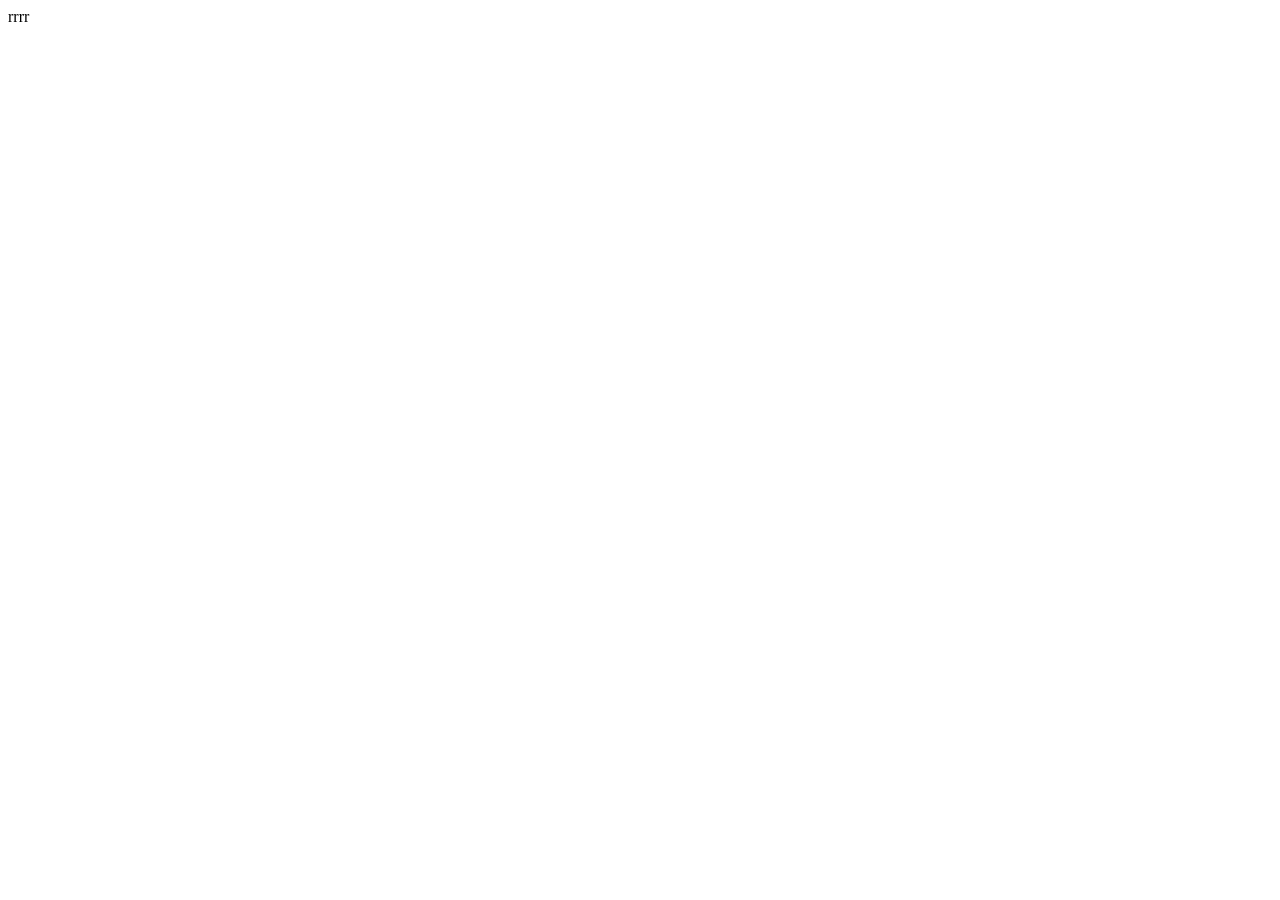
==== src/index.html @ dedd3884 "initial commit" ====
<!DOCTYPE html>
<html>
  <head>
    <meta charset="UTF-8" />
    <meta name="viewport" content="width=device-width, initial-scale=1.0" />
    <title>Hello Rigo with Vanilla.js</title>
    <link
      rel="stylesheet"
      href="https://use.fontawesome.com/releases/v5.2.0/css/all.css"
      integrity="sha384-hWVjflwFxL6sNzntih27bfxkr27PmbbK/iSvJ+a4+0owXq79v+lsFkW54bOGbiDQ"
      crossorigin="anonymous"
    />
  </head>
  <body>
    <div class="card">rrrr</div>
  </body>
</html>
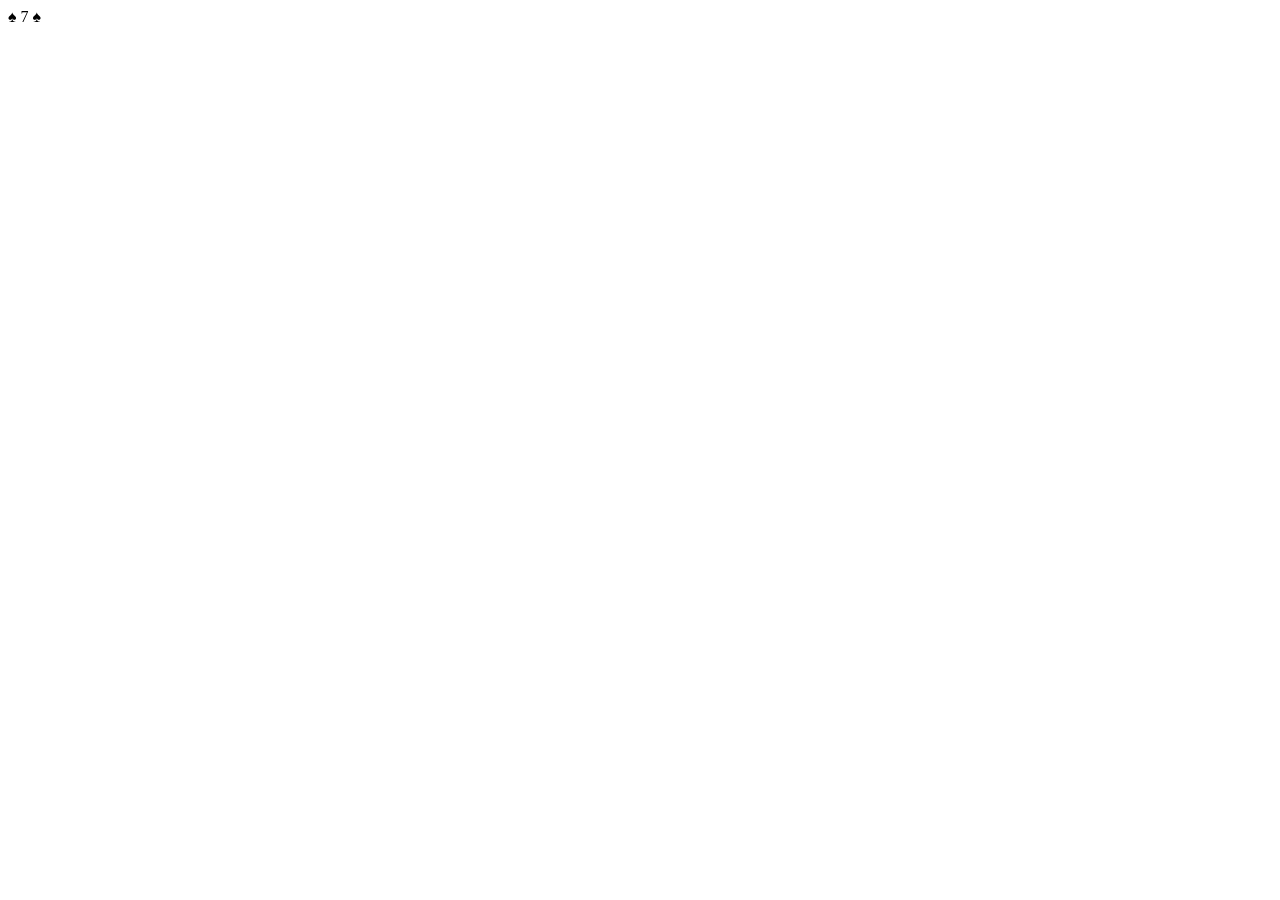
==== commit dcd39bd4: "first steps" ====
--- a/src/index.html
+++ b/src/index.html
@@ -12,6 +12,10 @@
     />
   </head>
   <body>
-    <div class="card">rrrr</div>
+    <div class="card">
+      <span class="top-suit">&spadesuit;</span>
+      <span class="number">7</span>
+      <span class="bottom-suit">&spadesuit;</span>
+    </div>
   </body>
 </html>
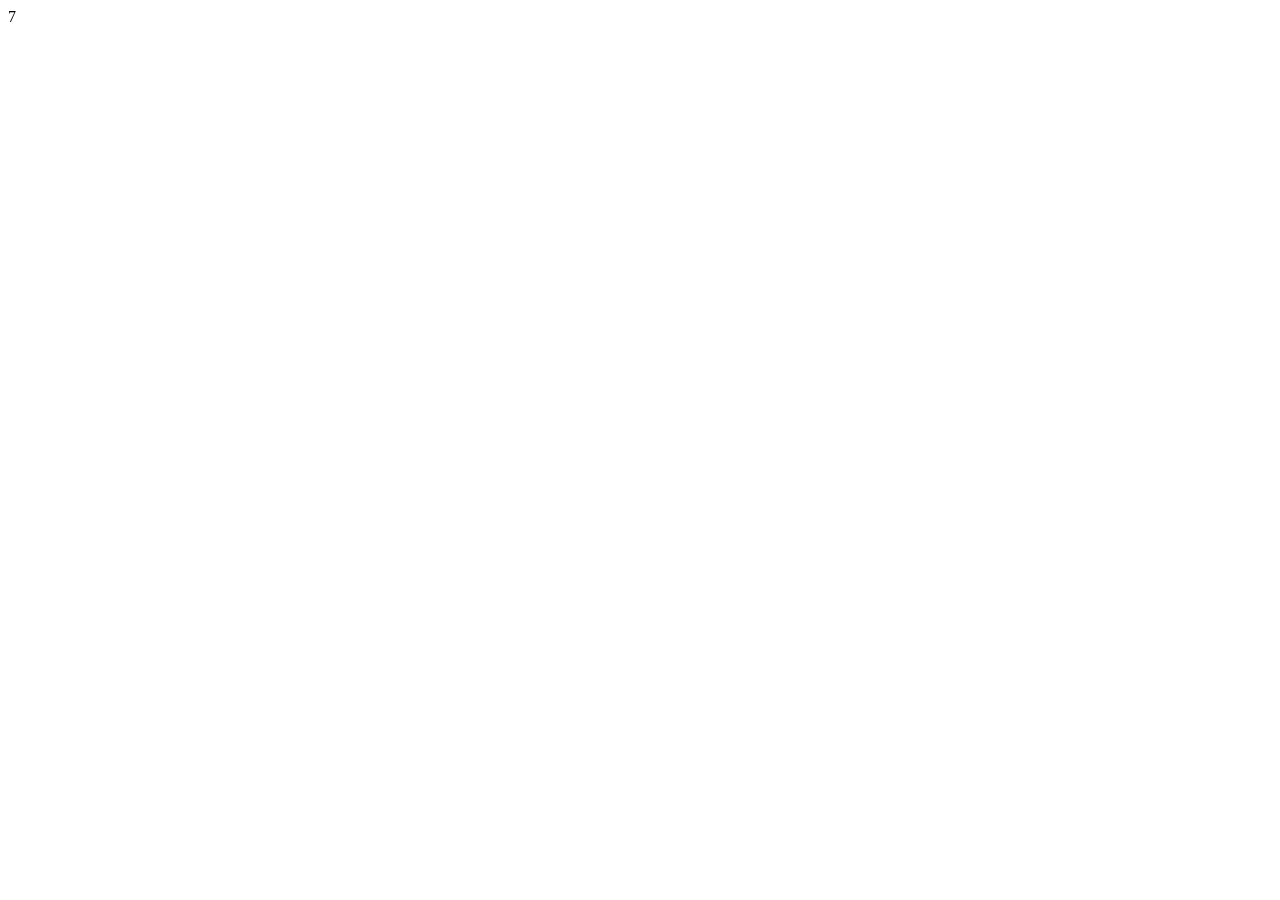
==== commit 6d6cb83e: "added js" ====
--- a/src/index.html
+++ b/src/index.html
@@ -3,7 +3,7 @@
   <head>
     <meta charset="UTF-8" />
     <meta name="viewport" content="width=device-width, initial-scale=1.0" />
-    <title>Hello Rigo with Vanilla.js</title>
+    <title>Random Card Generator</title>
     <link
       rel="stylesheet"
       href="https://use.fontawesome.com/releases/v5.2.0/css/all.css"
@@ -12,10 +12,12 @@
     />
   </head>
   <body>
-    <div class="card">
-      <span class="top-suit">&spadesuit;</span>
-      <span class="number">7</span>
-      <span class="bottom-suit">&spadesuit;</span>
+    <div class="row m-3">
+      <div class="card rounded">
+        <span class="top-suit"></span>
+        <span class="number">7</span>
+        <span class="bottom-suit"></span>
+      </div>
     </div>
   </body>
 </html>
